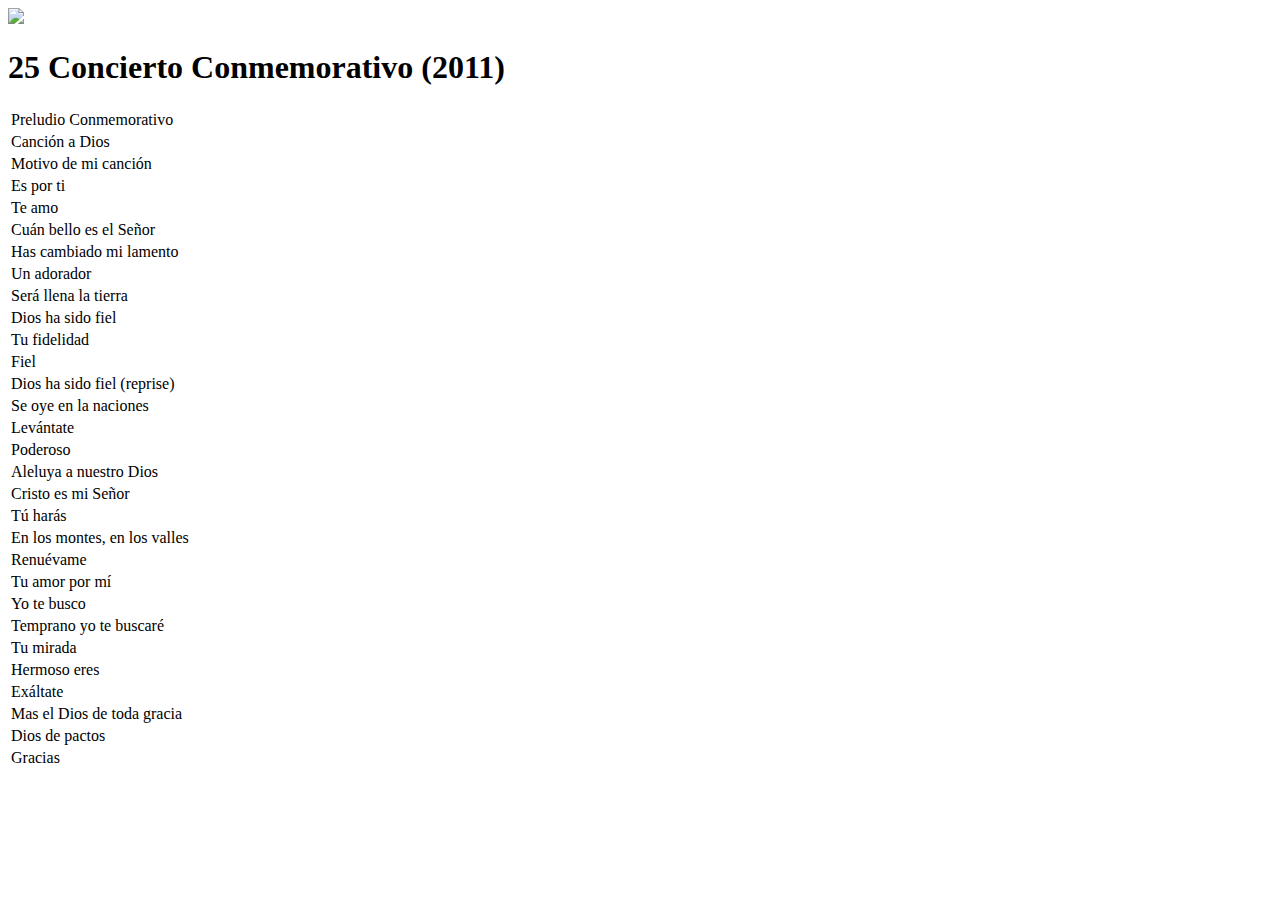
==== src/main/resources/templates/album.html @ f81c23e0 "resources" ====
<!doctype html>
<html lang="en">
    <head>
        <meta charset="utf-8">
        <meta name="viewport" content="width=device-width, initial-scale=1">
        <title>Audio player</title>
        <link rel="stylesheet" type="text/css" href="assets/css/style.css">
        <script type="text/javascript" src="assets/js/main.js"></script>
    </head>
    <body onload="loadElements()">
        <header th:replace="~{layout/template :: header}"/>
        <aside th:replace="~{layout/template :: aside}"/>

        <section>
            <div class="header">
                <img src="assets/media/albums/example-album/be1496e46e6c017d6d6541c7664ec325.jpg" class="artwork">
                <h1>25 Concierto Conmemorativo (2011)</h1>
            </div>
            <div class="content">
                <table>
                    <tr>
                        <td onclick="play(0)"> Preludio Conmemorativo<audio id="Preludio Conmemorativo"><source src="assets/media/albums/example-album/01 - Preludio Conmemorativo.wav" type="audio/wav"></audio></td>
                      </tr>
                      <tr>
                        <td onclick="play(1)"> Canción a Dios<audio id="Canción a Dios"><source src="assets/media/albums/example-album/02 - Canción a Dios.wav" type="audio/wav"></audio></td>
                      </tr>
                      <tr>
                        <td onclick="play(2)"> Motivo de mi canción<audio id="Motivo de mi canción"><source src="assets/media/albums/example-album/03 - Motivo de mi canción.wav" type="audio/wav"></audio></td>
                      </tr>
                      <tr>
                        <td onclick="play(3)"> Es por ti<audio id="Es por ti"><source src="assets/media/albums/example-album/04 - Es por ti.wav" type="audio/wav"></audio></td>
                      </tr>
                      <tr>
                        <td onclick="play(4)"> Te amo<audio id="Te amo"><source src="assets/media/albums/example-album/05 - Te amo.wav" type="audio/wav"></audio></td>
                      </tr>
                      <tr>
                        <td onclick="play(5)"> Cuán bello es el Señor<audio id="Cuán bello es el Señor"><source src="assets/media/albums/example-album/06 - Cuán bello es el Señor.wav" type="audio/wav"></audio></td>
                      </tr>
                      <tr>
                        <td onclick="play(6)"> Has cambiado mi lamento<audio id="Has cambiado mi lamento"><source src="assets/media/albums/example-album/07 - Has cambiado mi lamento.wav" type="audio/wav"></audio></td>
                      </tr>
                      <tr>
                        <td onclick="play(7)"> Un adorador<audio id="Un adorador"><source src="assets/media/albums/example-album/08 - Un adorador.wav" type="audio/wav"></audio></td>
                      </tr>
                      <tr>
                        <td onclick="play(8)"> Será llena la tierra<audio id="Será llena la tierra"><source src="assets/media/albums/example-album/09 - Será llena la tierra.wav" type="audio/wav"></audio></td>
                      </tr>
                      <tr>
                        <td onclick="play(9)"> Dios ha sido fiel<audio id="Dios ha sido fiel"><source src="assets/media/albums/example-album/10 - Dios ha sido fiel.wav" type="audio/wav"></audio></td>
                      </tr>
                      <tr>
                        <td onclick="play(10)"> Tu fidelidad<audio id="Tu fidelidad"><source src="assets/media/albums/example-album/11 - Tu fidelidad.wav" type="audio/wav"></audio></td>
                      </tr>
                      <tr>
                        <td onclick="play(11)"> Fiel<audio id="Fiel"><source src="assets/media/albums/example-album/12 - Fiel.wav" type="audio/wav"></audio></td>
                      </tr>
                      <tr>
                        <td onclick="play(12)"> Dios ha sido fiel (reprise)<audio id="Dios ha sido fiel (reprise)"><source src="assets/media/albums/example-album/13 - Dios ha sido fiel (reprise).wav" type="audio/wav"></audio></td>
                      </tr>
                      <tr>
                        <td onclick="play(13)"> Se oye en la naciones<audio id="Se oye en la naciones"><source src="assets/media/albums/example-album/14 - Se oye en la naciones.wav" type="audio/wav"></audio></td>
                      </tr>
                      <tr>
                        <td onclick="play(14)"> Levántate<audio id="Levántate"><source src="assets/media/albums/example-album/15 - Levántate.wav" type="audio/wav"></audio></td>
                      </tr>
                      <tr>
                        <td onclick="play(15)"> Poderoso<audio id="Poderoso"><source src="assets/media/albums/example-album/16 - Poderoso.wav" type="audio/wav"></audio></td>
                      </tr>
                      <tr>
                        <td onclick="play(16)"> Aleluya a nuestro Dios<audio id="Aleluya a nuestro Dios"><source src="assets/media/albums/example-album/17 - Aleluya a nuestro Dios.wav" type="audio/wav"></audio></td>
                      </tr>
                      <tr>
                        <td onclick="play(17)"> Cristo es mi Señor<audio id="Cristo es mi Señor"><source src="assets/media/albums/example-album/18 - Cristo es mi Señor.wav" type="audio/wav"></audio></td>
                      </tr>
                      <tr>
                        <td onclick="play(18)"> Tú harás<audio id="Tú harás"><source src="assets/media/albums/example-album/19 - Tú harás.wav" type="audio/wav"></audio></td>
                      </tr>
                      <tr>
                        <td onclick="play(19)"> En los montes, en los valles<audio id="En los montes, en los valles"><source src="assets/media/albums/example-album/20 - En los montes, en los valles.wav" type="audio/wav"></audio></td>
                      </tr>
                      <tr>
                        <td onclick="play(20)"> Renuévame<audio id="Renuévame"><source src="assets/media/albums/example-album/21 - Renuévame.wav" type="audio/wav"></audio></td>
                      </tr>
                      <tr>
                        <td onclick="play(21)"> Tu amor por mí<audio id="Tu amor por mí"><source src="assets/media/albums/example-album/22 - Tu amor por mí.wav" type="audio/wav"></audio></td>
                      </tr>
                      <tr>
                        <td onclick="play(22)"> Yo te busco<audio id="Yo te busco"><source src="assets/media/albums/example-album/23 - Yo te busco.wav" type="audio/wav"></audio></td>
                      </tr>
                      <tr>
                        <td onclick="play(23)"> Temprano yo te buscaré<audio id="Temprano yo te buscaré"><source src="assets/media/albums/example-album/24 - Temprano yo te buscaré.wav" type="audio/wav"></audio></td>
                      </tr>
                      <tr>
                        <td onclick="play(24)"> Tu mirada<audio id="Tu mirada"><source src="assets/media/albums/example-album/25 - Tu mirada.wav" type="audio/wav"></audio></td>
                      </tr>
                      <tr>
                        <td onclick="play(25)"> Hermoso eres<audio id="Hermoso eres"><source src="assets/media/albums/example-album/26 - Hermoso eres.wav" type="audio/wav"></audio></td>
                      </tr>
                      <tr>
                        <td onclick="play(26)"> Exáltate<audio id="Exáltate"><source src="assets/media/albums/example-album/27 - Exáltate.wav" type="audio/wav"></audio></td>
                      </tr>
                      <tr>
                        <td onclick="play(27)"> Mas el Dios de toda gracia<audio id="Mas el Dios de toda gracia"><source src="assets/media/albums/example-album/28 - Mas el Dios de toda gracia.wav" type="audio/wav"></audio></td>
                      </tr>
                      <tr>
                        <td onclick="play(28)"> Dios de pactos<audio id="Dios de pactos"><source src="assets/media/albums/example-album/29 - Dios de pactos.wav" type="audio/wav"></audio></td>
                      </tr>
                      <tr>
                        <td onclick="play(29)"> Gracias<audio id="Gracias"><source src="assets/media/albums/example-album/30 - Gracias.wav" type="audio/wav"></audio></td>
                      </tr>
                </table>
            </div>
        </section>
    </body>
</html>
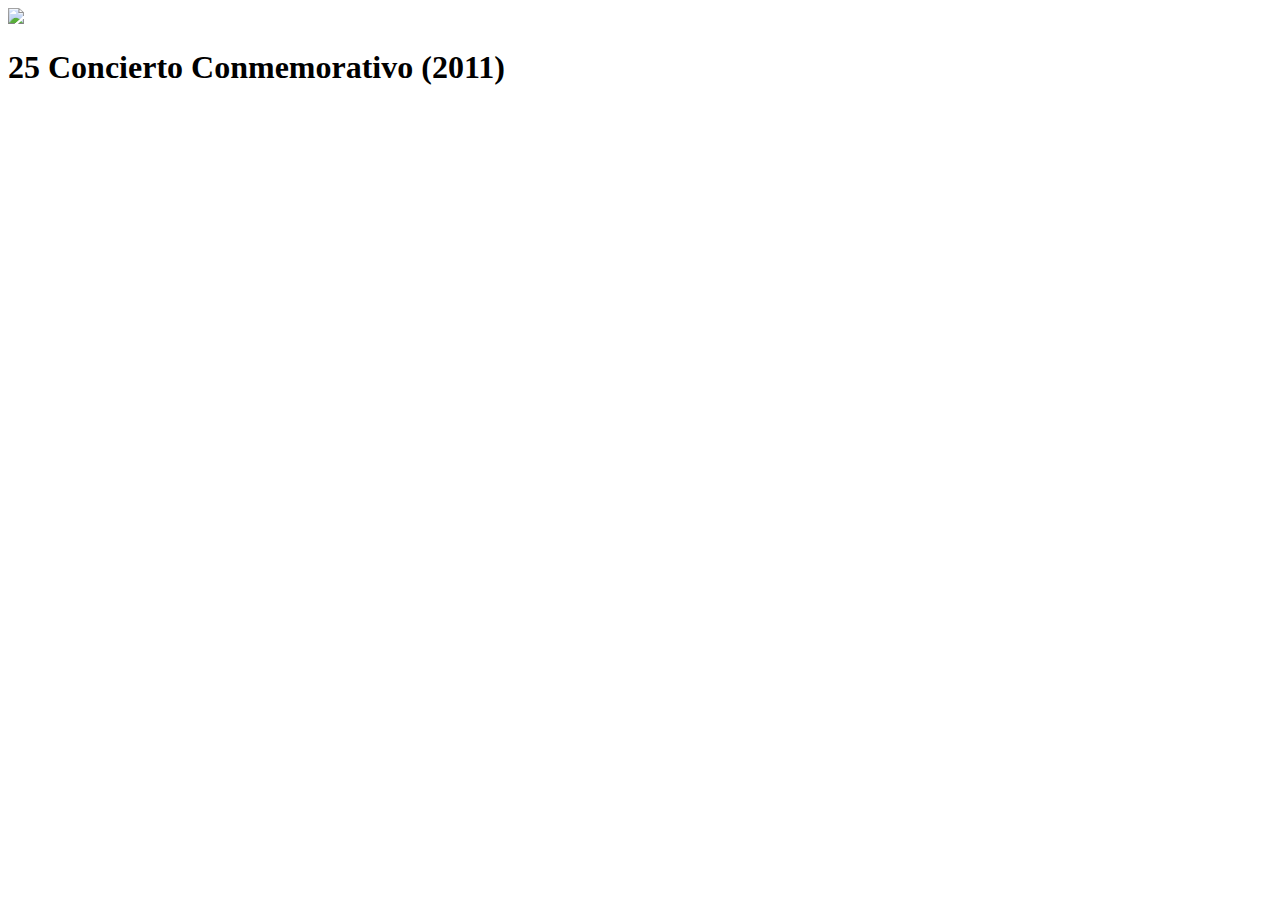
==== commit fcea7799: "Avance 3" ====
--- a/src/main/resources/templates/album.html
+++ b/src/main/resources/templates/album.html
@@ -17,98 +17,7 @@
                 <h1>25 Concierto Conmemorativo (2011)</h1>
             </div>
             <div class="content">
-                <table>
-                    <tr>
-                        <td onclick="play(0)"> Preludio Conmemorativo<audio id="Preludio Conmemorativo"><source src="assets/media/albums/example-album/01 - Preludio Conmemorativo.wav" type="audio/wav"></audio></td>
-                      </tr>
-                      <tr>
-                        <td onclick="play(1)"> Canción a Dios<audio id="Canción a Dios"><source src="assets/media/albums/example-album/02 - Canción a Dios.wav" type="audio/wav"></audio></td>
-                      </tr>
-                      <tr>
-                        <td onclick="play(2)"> Motivo de mi canción<audio id="Motivo de mi canción"><source src="assets/media/albums/example-album/03 - Motivo de mi canción.wav" type="audio/wav"></audio></td>
-                      </tr>
-                      <tr>
-                        <td onclick="play(3)"> Es por ti<audio id="Es por ti"><source src="assets/media/albums/example-album/04 - Es por ti.wav" type="audio/wav"></audio></td>
-                      </tr>
-                      <tr>
-                        <td onclick="play(4)"> Te amo<audio id="Te amo"><source src="assets/media/albums/example-album/05 - Te amo.wav" type="audio/wav"></audio></td>
-                      </tr>
-                      <tr>
-                        <td onclick="play(5)"> Cuán bello es el Señor<audio id="Cuán bello es el Señor"><source src="assets/media/albums/example-album/06 - Cuán bello es el Señor.wav" type="audio/wav"></audio></td>
-                      </tr>
-                      <tr>
-                        <td onclick="play(6)"> Has cambiado mi lamento<audio id="Has cambiado mi lamento"><source src="assets/media/albums/example-album/07 - Has cambiado mi lamento.wav" type="audio/wav"></audio></td>
-                      </tr>
-                      <tr>
-                        <td onclick="play(7)"> Un adorador<audio id="Un adorador"><source src="assets/media/albums/example-album/08 - Un adorador.wav" type="audio/wav"></audio></td>
-                      </tr>
-                      <tr>
-                        <td onclick="play(8)"> Será llena la tierra<audio id="Será llena la tierra"><source src="assets/media/albums/example-album/09 - Será llena la tierra.wav" type="audio/wav"></audio></td>
-                      </tr>
-                      <tr>
-                        <td onclick="play(9)"> Dios ha sido fiel<audio id="Dios ha sido fiel"><source src="assets/media/albums/example-album/10 - Dios ha sido fiel.wav" type="audio/wav"></audio></td>
-                      </tr>
-                      <tr>
-                        <td onclick="play(10)"> Tu fidelidad<audio id="Tu fidelidad"><source src="assets/media/albums/example-album/11 - Tu fidelidad.wav" type="audio/wav"></audio></td>
-                      </tr>
-                      <tr>
-                        <td onclick="play(11)"> Fiel<audio id="Fiel"><source src="assets/media/albums/example-album/12 - Fiel.wav" type="audio/wav"></audio></td>
-                      </tr>
-                      <tr>
-                        <td onclick="play(12)"> Dios ha sido fiel (reprise)<audio id="Dios ha sido fiel (reprise)"><source src="assets/media/albums/example-album/13 - Dios ha sido fiel (reprise).wav" type="audio/wav"></audio></td>
-                      </tr>
-                      <tr>
-                        <td onclick="play(13)"> Se oye en la naciones<audio id="Se oye en la naciones"><source src="assets/media/albums/example-album/14 - Se oye en la naciones.wav" type="audio/wav"></audio></td>
-                      </tr>
-                      <tr>
-                        <td onclick="play(14)"> Levántate<audio id="Levántate"><source src="assets/media/albums/example-album/15 - Levántate.wav" type="audio/wav"></audio></td>
-                      </tr>
-                      <tr>
-                        <td onclick="play(15)"> Poderoso<audio id="Poderoso"><source src="assets/media/albums/example-album/16 - Poderoso.wav" type="audio/wav"></audio></td>
-                      </tr>
-                      <tr>
-                        <td onclick="play(16)"> Aleluya a nuestro Dios<audio id="Aleluya a nuestro Dios"><source src="assets/media/albums/example-album/17 - Aleluya a nuestro Dios.wav" type="audio/wav"></audio></td>
-                      </tr>
-                      <tr>
-                        <td onclick="play(17)"> Cristo es mi Señor<audio id="Cristo es mi Señor"><source src="assets/media/albums/example-album/18 - Cristo es mi Señor.wav" type="audio/wav"></audio></td>
-                      </tr>
-                      <tr>
-                        <td onclick="play(18)"> Tú harás<audio id="Tú harás"><source src="assets/media/albums/example-album/19 - Tú harás.wav" type="audio/wav"></audio></td>
-                      </tr>
-                      <tr>
-                        <td onclick="play(19)"> En los montes, en los valles<audio id="En los montes, en los valles"><source src="assets/media/albums/example-album/20 - En los montes, en los valles.wav" type="audio/wav"></audio></td>
-                      </tr>
-                      <tr>
-                        <td onclick="play(20)"> Renuévame<audio id="Renuévame"><source src="assets/media/albums/example-album/21 - Renuévame.wav" type="audio/wav"></audio></td>
-                      </tr>
-                      <tr>
-                        <td onclick="play(21)"> Tu amor por mí<audio id="Tu amor por mí"><source src="assets/media/albums/example-album/22 - Tu amor por mí.wav" type="audio/wav"></audio></td>
-                      </tr>
-                      <tr>
-                        <td onclick="play(22)"> Yo te busco<audio id="Yo te busco"><source src="assets/media/albums/example-album/23 - Yo te busco.wav" type="audio/wav"></audio></td>
-                      </tr>
-                      <tr>
-                        <td onclick="play(23)"> Temprano yo te buscaré<audio id="Temprano yo te buscaré"><source src="assets/media/albums/example-album/24 - Temprano yo te buscaré.wav" type="audio/wav"></audio></td>
-                      </tr>
-                      <tr>
-                        <td onclick="play(24)"> Tu mirada<audio id="Tu mirada"><source src="assets/media/albums/example-album/25 - Tu mirada.wav" type="audio/wav"></audio></td>
-                      </tr>
-                      <tr>
-                        <td onclick="play(25)"> Hermoso eres<audio id="Hermoso eres"><source src="assets/media/albums/example-album/26 - Hermoso eres.wav" type="audio/wav"></audio></td>
-                      </tr>
-                      <tr>
-                        <td onclick="play(26)"> Exáltate<audio id="Exáltate"><source src="assets/media/albums/example-album/27 - Exáltate.wav" type="audio/wav"></audio></td>
-                      </tr>
-                      <tr>
-                        <td onclick="play(27)"> Mas el Dios de toda gracia<audio id="Mas el Dios de toda gracia"><source src="assets/media/albums/example-album/28 - Mas el Dios de toda gracia.wav" type="audio/wav"></audio></td>
-                      </tr>
-                      <tr>
-                        <td onclick="play(28)"> Dios de pactos<audio id="Dios de pactos"><source src="assets/media/albums/example-album/29 - Dios de pactos.wav" type="audio/wav"></audio></td>
-                      </tr>
-                      <tr>
-                        <td onclick="play(29)"> Gracias<audio id="Gracias"><source src="assets/media/albums/example-album/30 - Gracias.wav" type="audio/wav"></audio></td>
-                      </tr>
-                </table>
+                <section th:replace="~{/song :: songs}" />
             </div>
         </section>
     </body>
